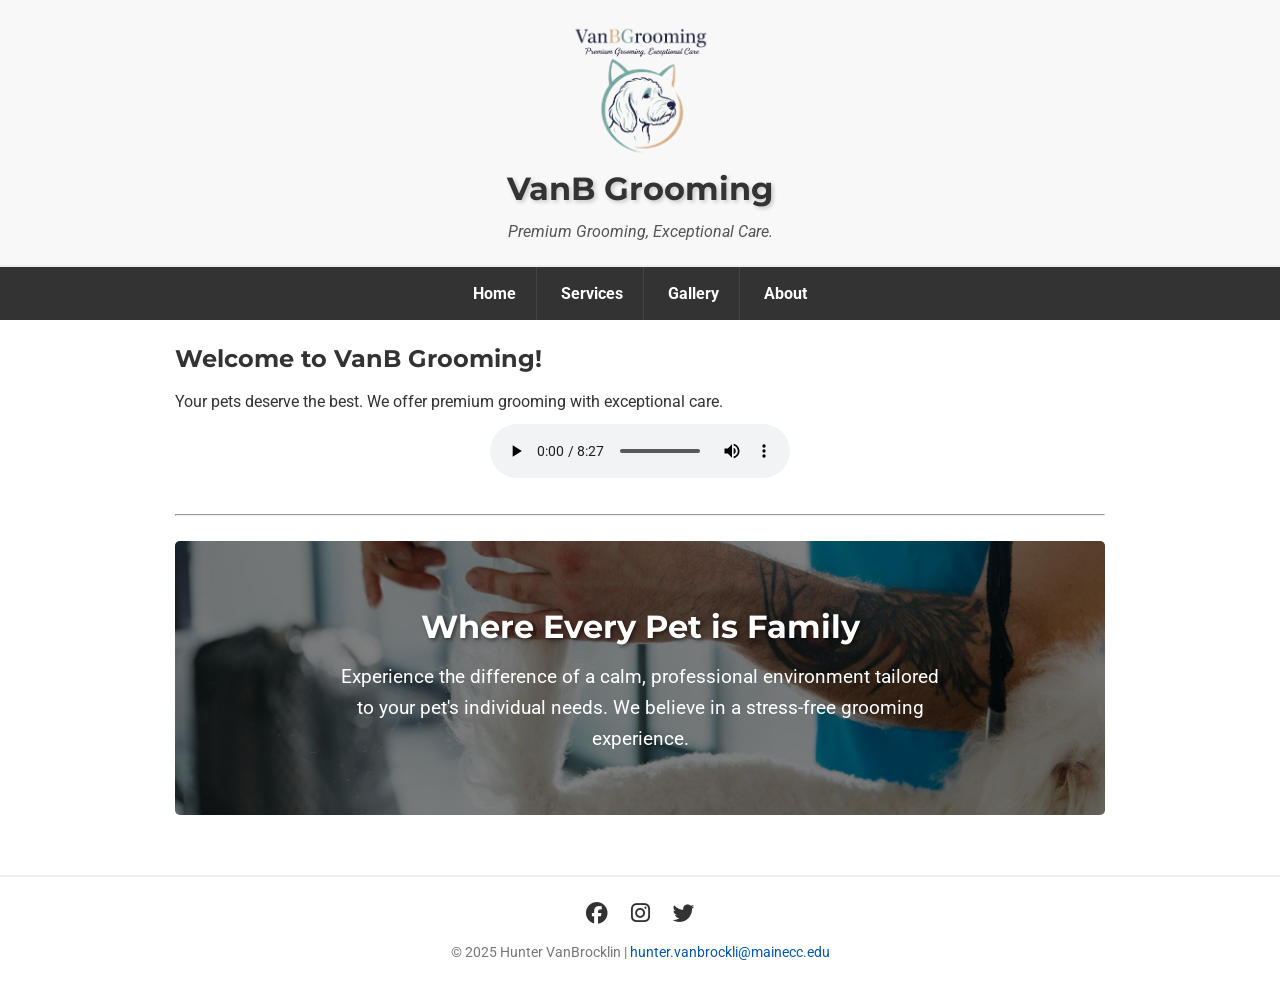
==== index.html @ a6453a8b "Base Site upload from last semester." ====
<!DOCTYPE html>
<html lang="en">
<head>
    <meta charset="UTF-8">
    <meta name="viewport" content="width=device-width, initial-scale=1.0">
    <link href="https://fonts.googleapis.com/css2?family=Montserrat:wght@700&family=Roboto:wght@400;700&display=swap" rel="stylesheet">
    <link rel="stylesheet" href="css/style.css">
    <script src="scripts/script.js"></script>
    <link rel="stylesheet" href="https://cdnjs.cloudflare.com/ajax/libs/font-awesome/6.5.1/css/all.min.css">

    <title>VanB Grooming - Home</title>
</head>
<body>

<header>
    <figure>
        <img src="images/VBGlogo.png" alt="VanB Grooming Logo" style="margin: 0 auto; max-width: 150px;">
        <h1>VanB Grooming</h1>
        <figcaption>Premium Grooming, Exceptional Care.</figcaption>
    </figure>
</header>

<nav>
    <div id="mobile-menu-btn" class="mobile-only" onclick="toggleMenu()" style="color: white; padding: 10px; font-weight: bold;">Menu ▼</div>
    <ul id="nav-list">
        <li><a href="index.html">Home</a></li>
        <li><a href="services.html">Services</a></li>
        <li><a href="gallery.html">Gallery</a></li>
        <li><a href="about.html">About</a></li>
    </ul>
</nav>

<main class="container">
    <h2>Welcome to VanB Grooming!</h2>
    <p>Your pets deserve the best. We offer premium grooming with exceptional care.</p>

    <audio controls>
        <!-- I wouldn't even have the slightest idea what to make in terms of audio... SO I just ripped this random semi relevant shit off the internet and that's what we're going with -->

        <source src="media/new-relaxation-protocol-day-1.mp3" type="audio/mpeg">
        <source src="media/new-relaxation-protocol-day-2.mp3" type="audio/ogg">
        Uh-oh, it appears your shitty browser doesn't support this audio bullshit.
    </audio>

    <br><hr><br>

    <section class="hero-banner">
        <h3>Where Every Pet is Family</h3>
        <p>Experience the difference of a calm, professional environment tailored to your pet's individual needs. We believe in a stress-free grooming experience.</p>
    </section>
</main>

<footer>
    <div class="social-media">
        <a href="https://facebook.com" target="_blank"><i class="fab fa-facebook"></i></a>
        <a href="https://instagram.com" target="_blank"><i class="fab fa-instagram"></i></a>
        <a href="https://twitter.com" target="_blank"><i class="fab fa-twitter"></i></a>
    </div>
    <p>© 2025 Hunter VanBrocklin | <a href="mailto:hunter.vanbrockli@mainecc.edu">hunter.vanbrockli@mainecc.edu</a></p>
</footer>

</body>
</html>
---- css/style.css ----
/*
  Name: VanBrocklin, Hunter J.
  File name: style.css
  Date: 11/28/2025
*/

/* CSS Reset Rule */
* {
    margin: 0;
    padding: 0;
    box-sizing: border-box;
}

article, section, aside, figure, figcaption, audio {
    display: block;
}

/* General Body */
body {
    font-family: "Roboto", Arial, "Helvetica Neue", Helvetica, sans-serif;
    line-height: 1.6;
    background-color: #FFFFFF;
    color: #333333;
}

h1, h2, h3, h4, h5, h6 {
    font-family: "Montserrat", sans-serif;
    margin-bottom: 10px;
}
/* remove audio and seperate in to fix the broken audio player.....Oops */
img, iframe {
    display: block;
    max-width: 100%;
    height: auto;
    margin: 10px auto;
}
audio {
    display: block;
    max-width: 100%;
    margin: 10px auto;
}
/* Removed height: auto so the player retains its default size */

a {
    color: #0056b3;
    text-decoration: none;
}

/* Header */
header {
    background-color: #f8f8f8;
    padding: 20px 15px;
    text-align: center;
    border-bottom: 2px solid #eeeeee;
}

header figure {
    margin: 0;
    padding: 0;
}

header h1 {
    text-shadow: 2px 2px 4px rgba(0,0,0,0.2);
    margin-bottom: 5px;
}

header figcaption {
    font-style: italic;
    color: #555;
    margin-top: 5px;
}

/* Navigation */
nav {
    background-color: #333;
    text-align: center;
    padding: 0;
}

nav ul {
    list-style-type: none;
    display: none;
    width: 100%;
}

nav li {
    display: block;
    border-bottom: 1px solid #444;
}

nav li:last-child {
    border-bottom: none;
}

nav a {
    color: #FFFFFF;
    font-weight: bold;
    display: block;
    padding: 14px 20px;
}

.mobile-only {
    cursor: pointer;
    display: block;
}

/* Main Content */
.container {
    width: 100%;
    padding: 20px 15px;
}

section#contact, section.service-card {
    background-color: #f9f9f9;
    border: 1px solid #ddd;
    padding: 20px;
    border-radius: 5px;
    margin-bottom: 20px;
    box-shadow: 5px 5px 15px rgba(0,0,0,0.1);
    transition: transform 0.3s ease;
}

section.service-card:hover, section#contact:hover {
    transform: scale(1.02);
}

.responsive-map-container {
    position: relative;
    overflow: hidden;
    width: 100%;
    max-width: 600px; /* Limits the width so it's not huge anymore and has a border */
    aspect-ratio: 16 / 9; /* Keeps the rectangular shape */
    margin: 20px auto; /* hopefully centers the map... It did for me... */
}

.responsive-map-container iframe {
    position: absolute;
    top: 0;
    left: 0;
    width: 100%;
    height: 100%;
    border: 0;
}

/* Hero Banner */
.hero-banner {
    background-image: url('../images/homeBG.jpg');
    background-size: cover;
    background-position: center;
    color: #FFFFFF;
    text-align: center;
    padding: 60px 20px;
    margin-bottom: 20px;
    border-radius: 5px;
    box-shadow: inset 0 0 0 1000px rgba(0,0,0,0.5);
}

.hero-banner h3 {
    color: #FFFFFF;
    font-size: 2em;
    text-shadow: 2px 2px 4px rgba(0,0,0,0.5);
}

.hero-banner p {
    font-size: 1.2em;
    max-width: 600px;
    margin: 0 auto;
}

/* Gallery Grid */
.gallery-grid {
    display: grid;
    gap: 20px;
}

.gallery-grid figure {
    margin: 0;
    box-shadow: 5px 5px 15px rgba(0,0,0,0.1);
    transition: transform 0.3s ease;
}

.gallery-grid figure:hover {
    transform: scale(1.03);
}

.gallery-grid img {
    width: 100%;
    height: auto;
    display: block;
    border-radius: 5px 5px 0 0;
}

.gallery-grid figcaption {
    background-color: #f9f9f9;
    padding: 10px;
    text-align: center;
    border-radius: 0 0 5px 5px;
    font-weight: bold;
}

/* Form Styling */
form label {
    display: block;
    margin-top: 10px;
    font-weight: bold;
}

form input, form select, form textarea {
    width: 100%;
    padding: 10px;
    margin-top: 5px;
    border: 1px solid #ccc;
    border-radius: 4px;
}

form button {
    margin-top: 15px;
    padding: 10px 20px;
    background-color: #0056b3;
    color: white;
    border: none;
    border-radius: 4px;
    cursor: pointer;
    font-size: 16px;
}

form button:hover {
    background-color: #004494;
}

/* Table Styling */
table {
    width: 100%;
    border-collapse: collapse;
    margin-top: 20px;
}

table th, table td {
    border: 1px solid #ddd;
    padding: 12px;
    text-align: left;
}

table th {
    background-color: #333;
    color: white;
}

table tr:nth-child(even) {
    background-color: #f2f2f2;
}

/* --- Social Media Footer Styles --- */
footer {
    text-align: center;
    padding: 20px 15px;
    margin-top: 20px;
    border-top: 2px solid #eeeeee;
    font-size: 0.9em;
    color: #777;
}

.social-media {
    margin-bottom: 10px;
}

.social-media a {
    color: #333;
    margin: 0 10px;
    font-size: 1.5em; /* Makes icons bigger */
    text-decoration: none;
    display: inline-block;
    transition: color 0.3s ease;
}

.social-media a:hover {
    color: #0056b3; /* Blue on hover */
}

/* MEDIA QUERIES */

/* Tablet View */
@media screen and (min-width: 768px) {
    .container {
        width: 90%;
        margin: 0 auto;
    }

    nav ul {
        display: block;
    }

    nav li {
        display: inline-block;
        border-bottom: none;
        border-right: 1px solid #444;
    }

    nav li:last-child {
        border-right: none;
    }

    .services-grid {
        display: grid;
        grid-template-columns: 1fr 1fr;
        gap: 20px;
    }

    .gallery-grid {
        grid-template-columns: 1fr 1fr;
    }
}

/* Desktop View */
@media screen and (min-width: 1024px) {
    .container {
        max-width: 960px;
    }

    .mobile-only {
        display: none;
    }

    .desktop-only {
        display: block;
    }

    nav a:hover {
        color: #0056b3;
        background-color: #ffffff;
        text-decoration: underline;
    }

    .services-grid {
        grid-template-columns: 1fr 1fr 1fr;
    }
}
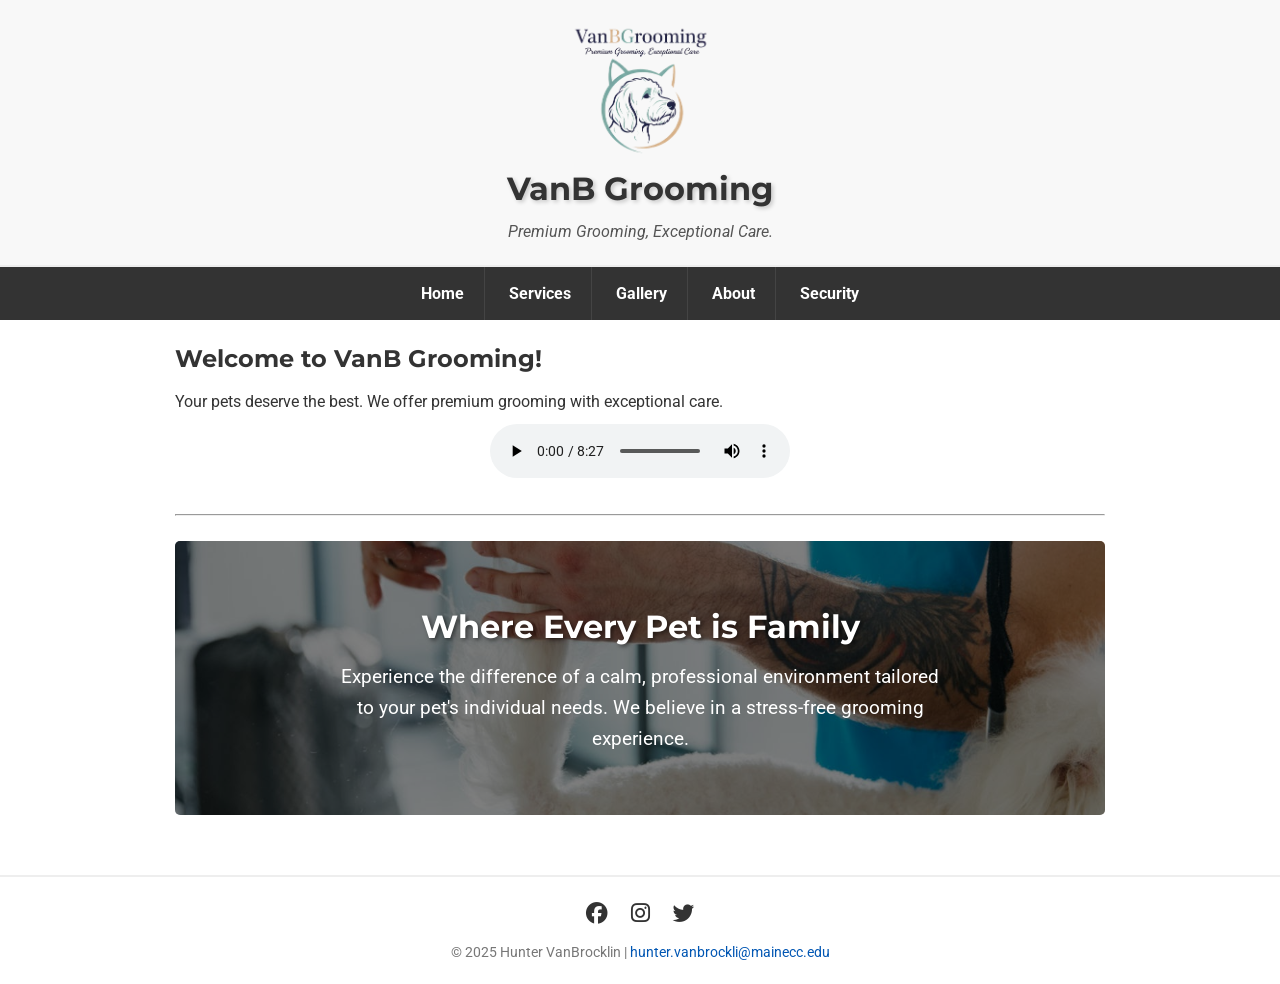
==== commit 719a0c69: "Week 5: Web Security additions with try catch for attempts at displaying the requested data" ====
--- a/index.html
+++ b/index.html
@@ -27,6 +27,7 @@
         <li><a href="services.html">Services</a></li>
         <li><a href="gallery.html">Gallery</a></li>
         <li><a href="about.html">About</a></li>
+        <li><a href="security.html">Security</a></li>
     </ul>
 </nav>
 
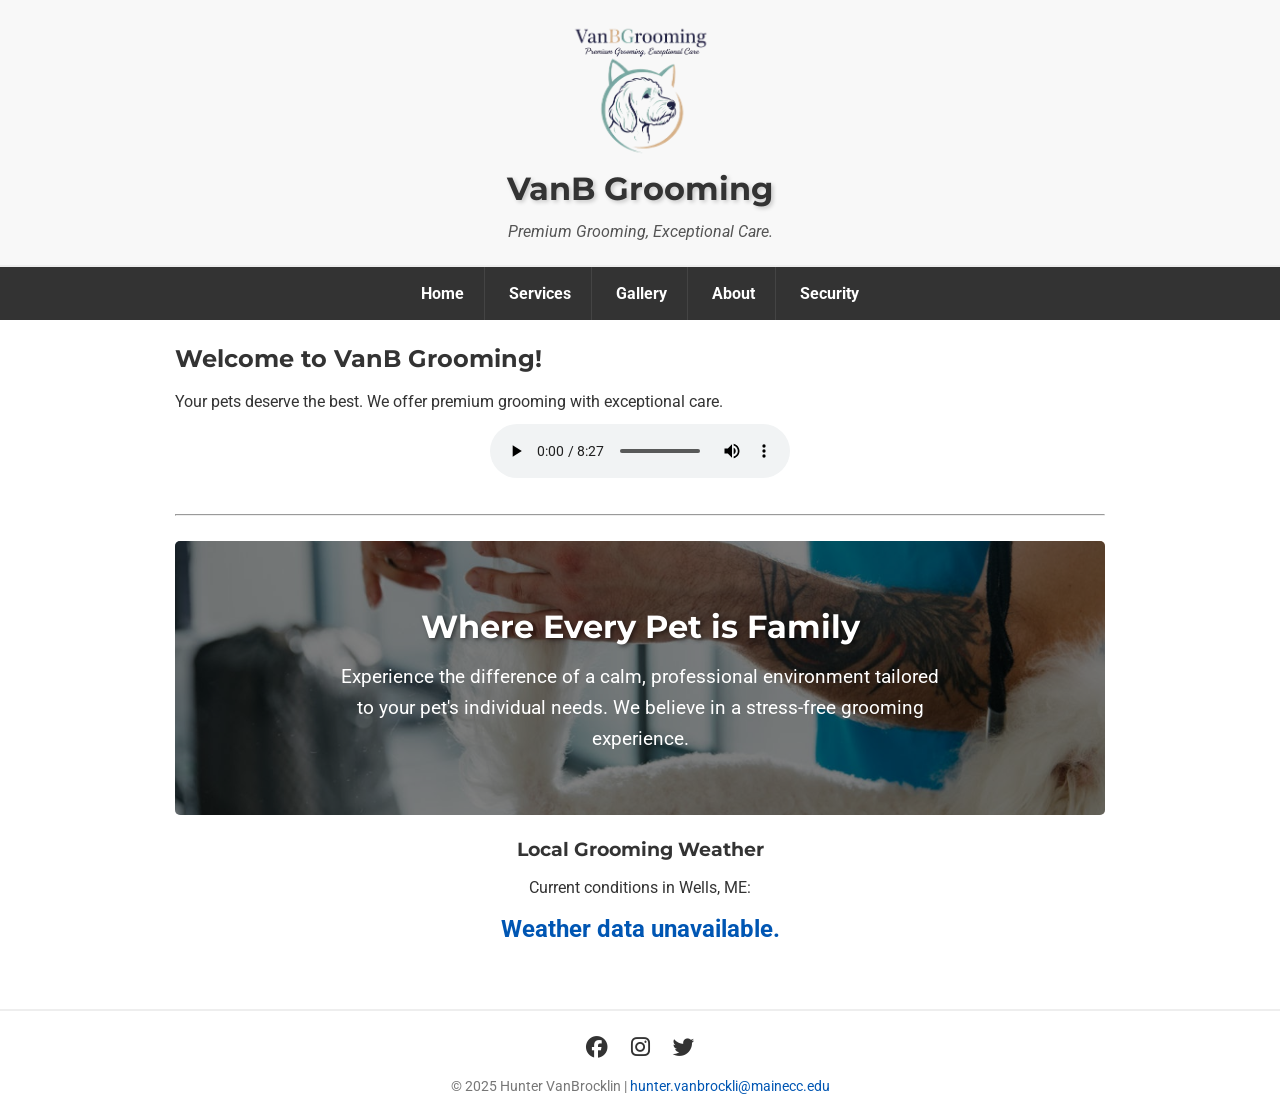
==== commit 5d52e383: "Chapter 11: Added getting current weather data from a weather API to the site." ====
--- a/index.html
+++ b/index.html
@@ -7,7 +7,7 @@
     <link rel="stylesheet" href="css/style.css">
     <script src="scripts/script.js"></script>
     <link rel="stylesheet" href="https://cdnjs.cloudflare.com/ajax/libs/font-awesome/6.5.1/css/all.min.css">
-
+    <script src="scripts/weather.js" defer></script>
     <title>VanB Grooming - Home</title>
 </head>
 <body>
@@ -49,6 +49,16 @@
         <h3>Where Every Pet is Family</h3>
         <p>Experience the difference of a calm, professional environment tailored to your pet's individual needs. We believe in a stress-free grooming experience.</p>
     </section>
+
+<!--    Weather api card-->
+
+    <div class="service-card" style="margin: 20px auto; max-width: 400px; text-align: center;">
+        <h3>Local Grooming Weather</h3>
+        <p>Current conditions in Wells, ME:</p>
+        <p id="weather-condition" style="font-size: 1.2em; font-weight: bold; margin-top: 10px;"></p>
+        <p id="weather-temp" style="font-size: 1.5em; font-weight: bold; color: #0056b3; margin: 5px 0;"></p>
+        <p id="weather-details" style="font-size: 0.9em; color: #555; margin-top: 5px;"></p>
+    </div>
 </main>
 
 <footer>
--- a/css/style.css
+++ b/css/style.css
@@ -334,4 +334,21 @@
     .services-grid {
         grid-template-columns: 1fr 1fr 1fr;
     }
+}
+
+/* Map Container for Security Page */
+#map-container {
+    width: 100%;
+    max-width: 600px;
+    height: 400px;
+    margin: 20px auto;
+    border: 2px solid #ccc;
+    border-radius: 5px;
+    display: none; /* Hide until coords load,  I think...fucking pita  */
+}
+
+#map-container iframe {
+    width: 100%;
+    height: 100%;
+    border: none;
 }
